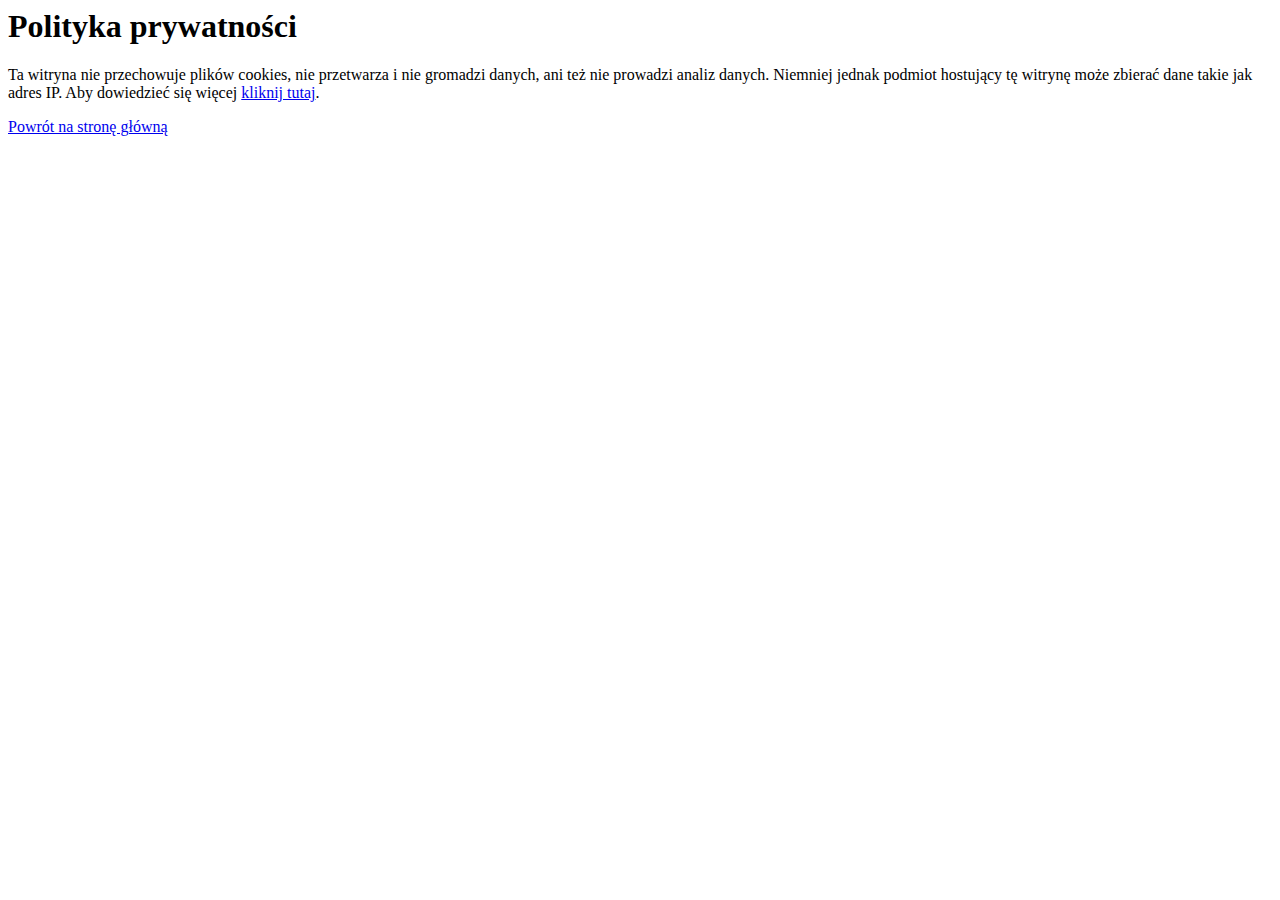
==== politykaprywatnosci.html @ 68c8e5b7 "Update politykaprywatnosci.html" ====
<html>

<head>

<meta name="viewport" content="width=device-width, initial-scale=1">
<meta charset="utf-8">
<link rel="stylesheet" href="main.css">
<link rel="stylesheet" href="https://fonts.googleapis.com/css?family=Abril+Fatface">
<link rel="stylesheet" href="https://fonts.googleapis.com/css?family=Open+Sans">

</head>


<body>
<h1>Polityka prywatności</h1>
<p class="e1">Ta witryna nie przechowuje plików cookies, nie przetwarza i nie gromadzi danych, ani też nie prowadzi analiz danych. Niemniej jednak podmiot hostujący tę witrynę może zbierać dane takie jak adres IP. Aby dowiedzieć się więcej <a href="https://docs.github.com/en/site-policy/privacy-policies/github-privacy-statement">kliknij tutaj</a>. </p>


<a href="index.html">Powrót na stronę główną</a>

</body>
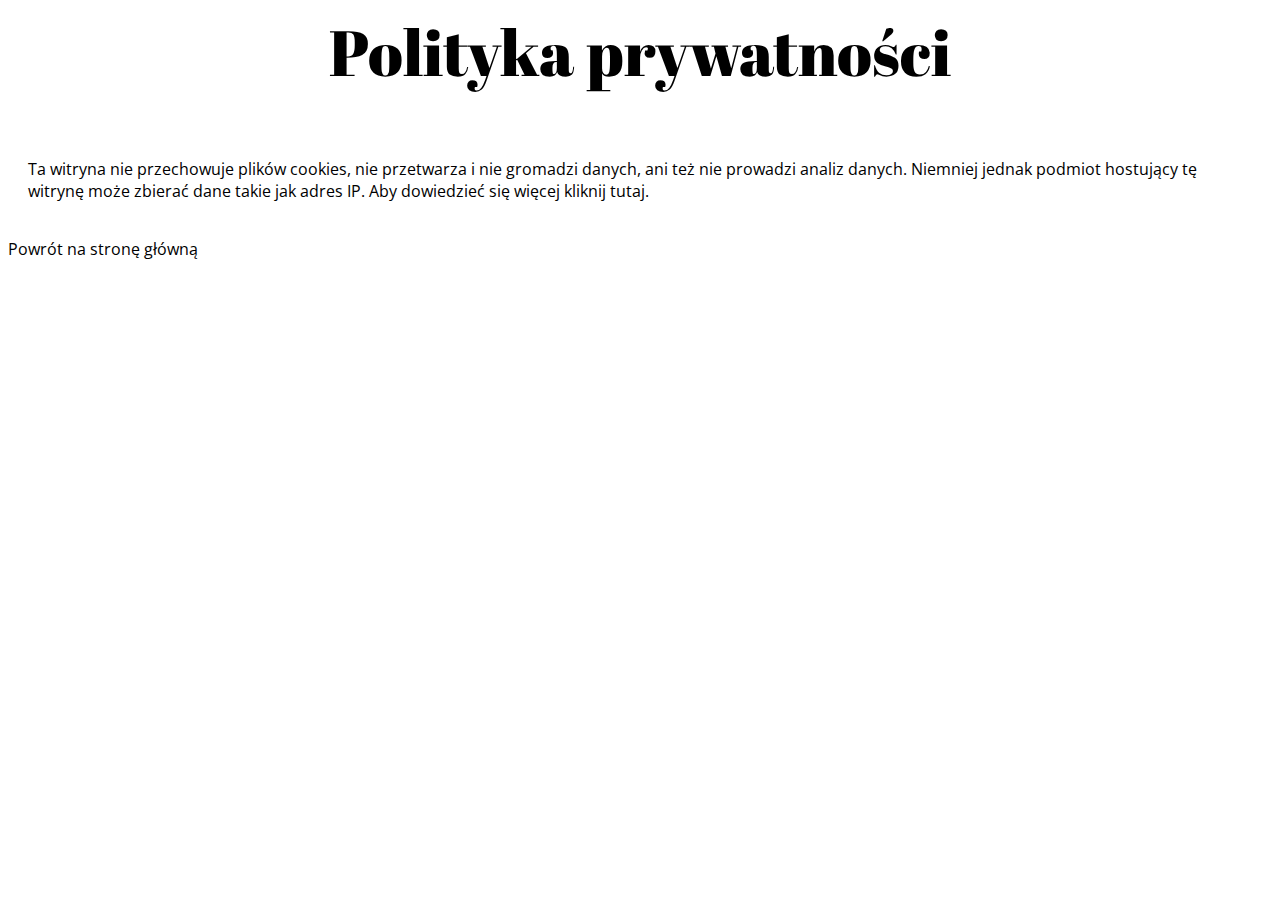
==== commit f63a0258: "Add files via upload" ====
--- a/politykaprywatnosci.html
+++ b/politykaprywatnosci.html
@@ -1,7 +1,7 @@
 <html>
 
 <head>
-
+<link rel="icon" type="image/x-icon" href="ikonka.ico">
 <meta name="viewport" content="width=device-width, initial-scale=1">
 <meta charset="utf-8">
 <link rel="stylesheet" href="main.css">
@@ -13,9 +13,10 @@
 
 <body>
 <h1>Polityka prywatności</h1>
-<p class="e1">Ta witryna nie przechowuje plików cookies, nie przetwarza i nie gromadzi danych, ani też nie prowadzi analiz danych. Niemniej jednak podmiot hostujący tę witrynę może zbierać dane takie jak adres IP. Aby dowiedzieć się więcej <a href="https://docs.github.com/en/site-policy/privacy-policies/github-privacy-statement">kliknij tutaj</a>. </p>
+<p class="e1">Ta witryna nie przechowuje plików cookies, nie przetwarza i nie gromadzi danych, ani też nie prowadzi analiz danych. Niemniej jednak podmiot hostujący tę witrynę może zbierać dane takie jak adres IP. Aby dowiedzieć się więcej <a href="https://docs.github.com/en/site-policy/privacy-policies/github-privacy-statement">kliknij tutaj</a>.
+</p>
 
 
 <a href="index.html">Powrót na stronę główną</a>
 
-</body>
+</body>--- a/main.css
+++ b/main.css
@@ -0,0 +1,137 @@
+* {
+	background-color: #ffffff;
+	font-family: 'Open Sans';
+	padding: 0px;
+}
+.header {
+	grid-area: head;
+	width: 50vw;
+	height: 50px;
+	
+}
+h1 {
+	font-family: 'Abril Fatface';
+	text-align: center;
+	font-style: normal;
+	font-weight: 400;
+	color: #000000;
+	font-size: 64px;
+	
+}
+
+.e1{
+	font-family: 'Open Sans';
+	font-size: 16px;
+	padding: 20px;
+}
+
+.a1 {
+	background-color: #ffffff;
+	grid-area: a1;
+	height: 20%;
+	width: 50%;
+	font-family: 'Abril Fatface';
+    font-style: normal;
+    font-weight: 400;
+	font-size: 96px;
+	margin-left: 10vw;
+	color: #000000;
+}
+.a2 {
+	background-color: #ffffff;
+	grid-area: a2;
+	height: 50vh;
+	width: 50vw;
+	font-size: 16px;
+	margin-left: 10vw;
+	
+}
+.a3 {
+	background-color: #ffffff;
+	grid-area: a3;
+	height: 50vh;
+	width: 50vw;
+	padding: 0px;
+	
+}
+.b1 {
+	background-color: #f0f0f0;
+	grid-area: b1;
+	height: 50vh;
+	width: 50vw;
+	text-align:center;
+	font-size: 32px;
+	font-weight: bold;
+	line-height: 50vh;
+	
+}
+.b2 {
+	background-color: #f0f0f0;
+	grid-area: b2;
+	height: 50vh;
+	width: 50vw;
+	text-align:center;
+	font-size: 32px;
+	font-weight: bold;
+	line-height: 50vh;
+}
+.c1 {
+	grid-area: c1;
+	height: 5vh;
+	width: 50vw;
+	margin: 30px 30px 30px 30px;
+	
+	
+}
+li {
+	list-style: none;
+	display: inline;
+	margin: 50px;
+	text-align: center;
+}
+/* //////////////        LINKI */
+a:link {
+    text-decoration: none;
+	color: #000000;
+}
+
+a:visited {
+    text-decoration: none;
+	color: #000000;
+}
+
+a:hover {
+    text-decoration: none;
+	color: #ff00ff;
+}
+
+a:active {
+	text-decoration: none;
+    color: #ffffff;
+}
+/*=========================================*/
+footer {
+	text-align: center;
+	font-size: 8px;
+	color: #ffffff;
+	background-color: #a0a0a0;
+}
+.polityka {
+	margin-left: 20vw;
+	font-size: 16px;
+}
+
+/* /////////////////////////////////////////// */
+.grid-wrapper {
+	display: grid;
+	grid-template-columns: repeat(2, minmax(0, 1fr));
+	row-gap: 0px;
+	column-gap: 0px;
+	grid-template-areas:
+	"head head"
+	"a1 a1"
+	"a2 a3"
+	"b1 b2"
+	"c1 c1"
+;
+}